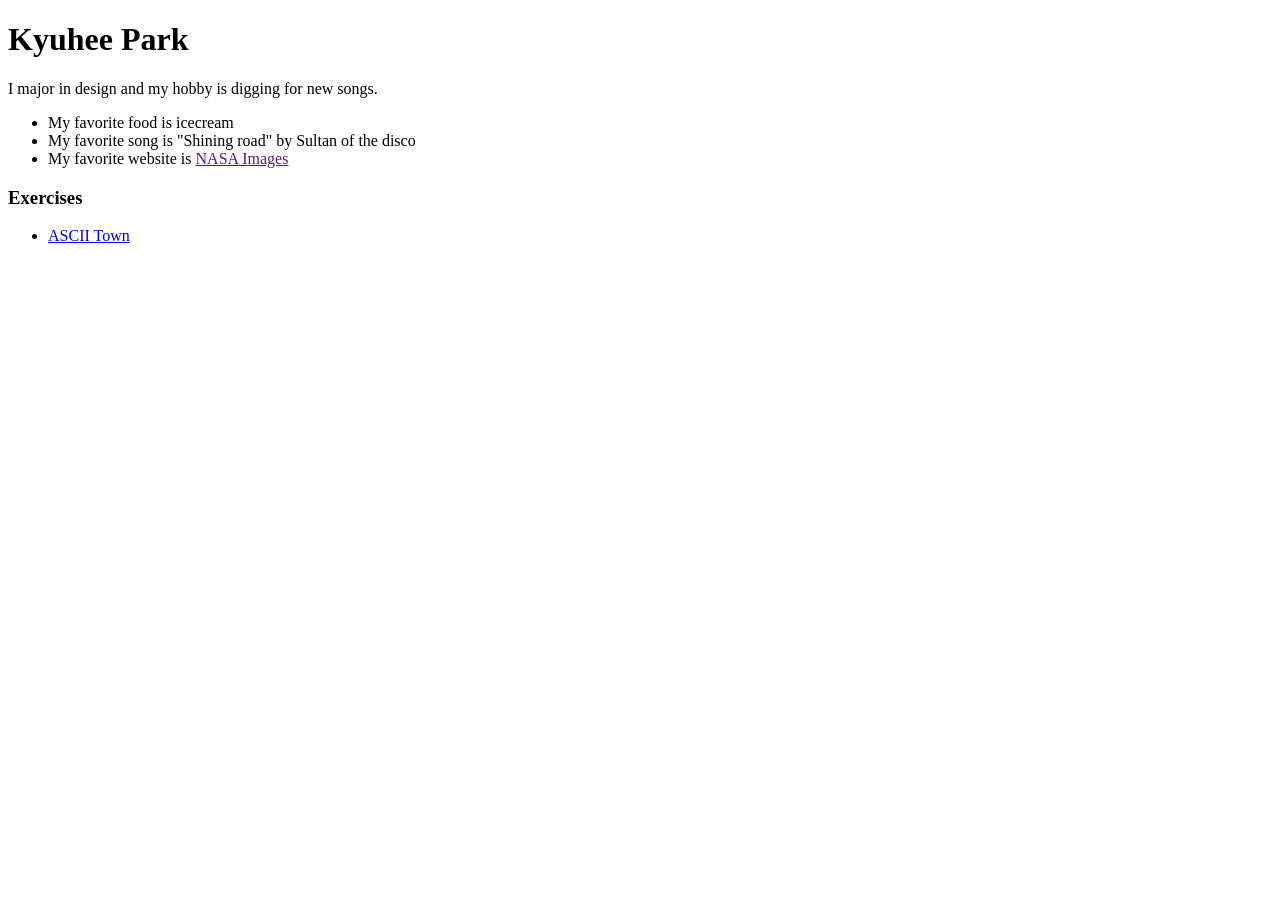
==== index.html @ 88f2b36b "sa" ====
<!DOCTYPE html>
<html>

<head>
  <title>Kyuhee Park | UI Design Programming 1</title>
  <meta charset="utf-8" />
</head>

<body>

  <!-- this is where my code is-->
  <div id="grid">
    <div id="left-column" class="scroll">  

      <!-- my favorite pokemon -->
      <!-- <img src="https://archives.bulbagarden.net/media/upload/2/24/Spr_2c_054.png" alt="Psyduck" /> -->

      <!-- about me-->
      <h1>Kyuhee Park</h1>  
      <p class="desc">I major in design and my hobby is digging for new songs.</p>
      <ul>
        <li>My favorite food is icecream</li>
        <li>My favorite song is "Shining road" by Sultan of the disco</li>
        <li>My favorite website is <a href="">NASA Images</a></li>
      </ul>

    </div>
  </div>
</body>
 <h3>Exercises</h3>
      <ul>
        <li><a href="ascii_town/interior-KyuheePark.html">ASCII Town</a></li>
      </ul>
</html>
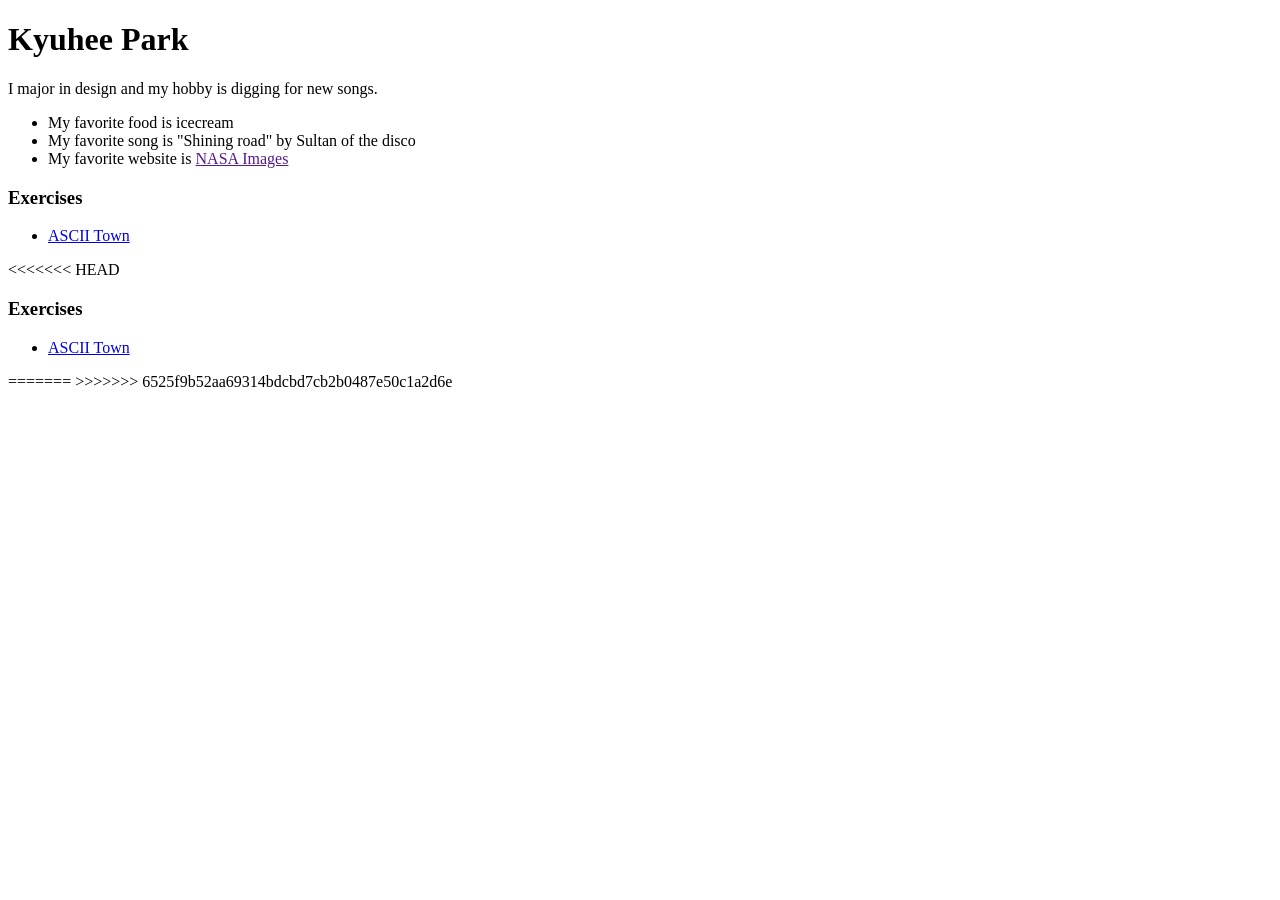
==== commit 18dc5ed6: "Update index.html" ====
--- a/index.html
+++ b/index.html
@@ -24,12 +24,21 @@
         <li>My favorite song is "Shining road" by Sultan of the disco</li>
         <li>My favorite website is <a href="">NASA Images</a></li>
       </ul>
-
+      
+      <h3>Exercises</h3>
+      <ul>
+        <li><a href="ascii_town/interior-KyuheePark.html">ASCII Town</a></li>
+      </ul>
+      
     </div>
   </div>
 </body>
+<<<<<<< HEAD
  <h3>Exercises</h3>
       <ul>
         <li><a href="ascii_town/interior-KyuheePark.html">ASCII Town</a></li>
       </ul>
-</html>+</html>
+=======
+</html>
+>>>>>>> 6525f9b52aa69314bdcbd7cb2b0487e50c1a2d6e
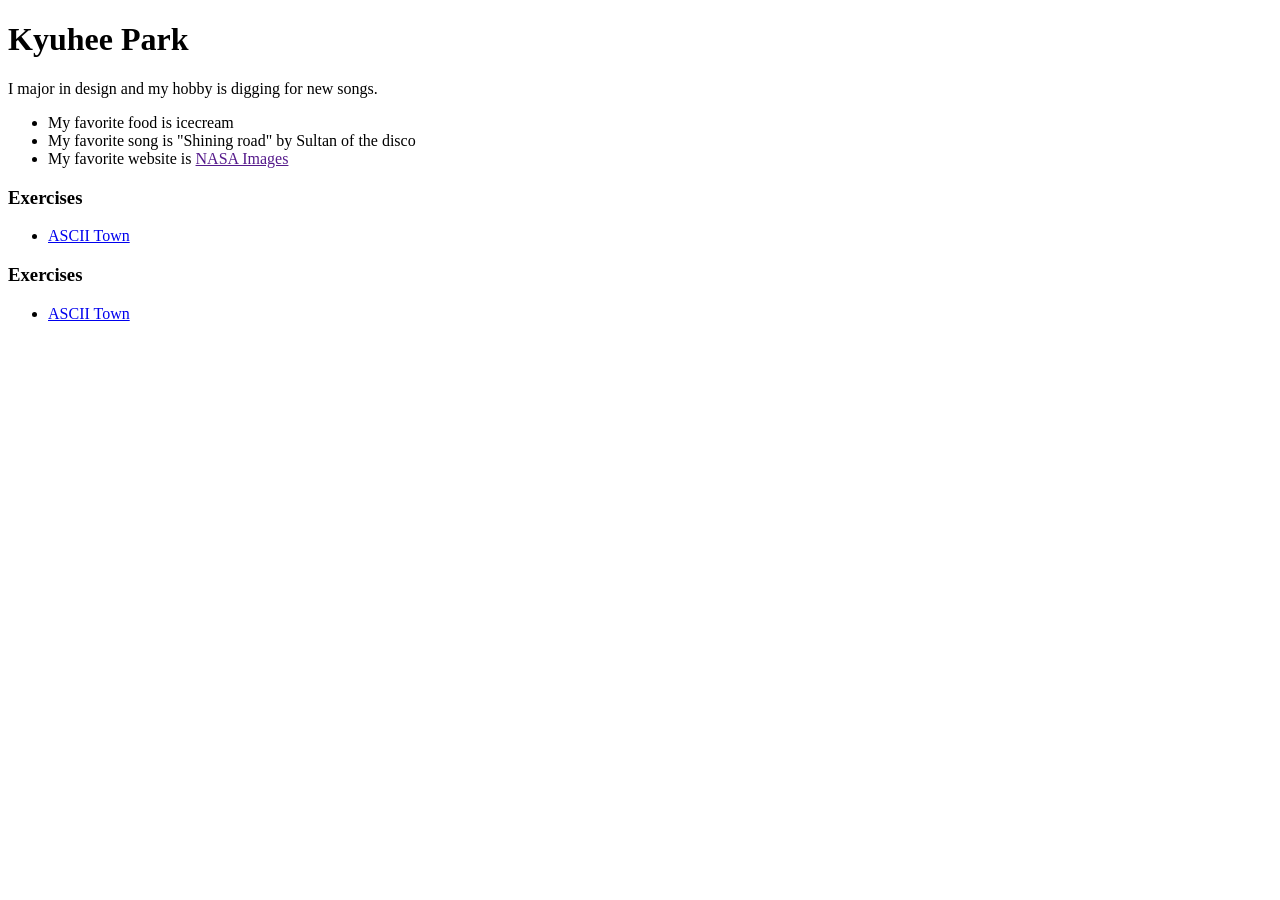
==== commit 7812c031: "a" ====
--- a/index.html
+++ b/index.html
@@ -33,12 +33,9 @@
     </div>
   </div>
 </body>
-<<<<<<< HEAD
+
  <h3>Exercises</h3>
       <ul>
         <li><a href="ascii_town/interior-KyuheePark.html">ASCII Town</a></li>
       </ul>
 </html>
-=======
-</html>
->>>>>>> 6525f9b52aa69314bdcbd7cb2b0487e50c1a2d6e
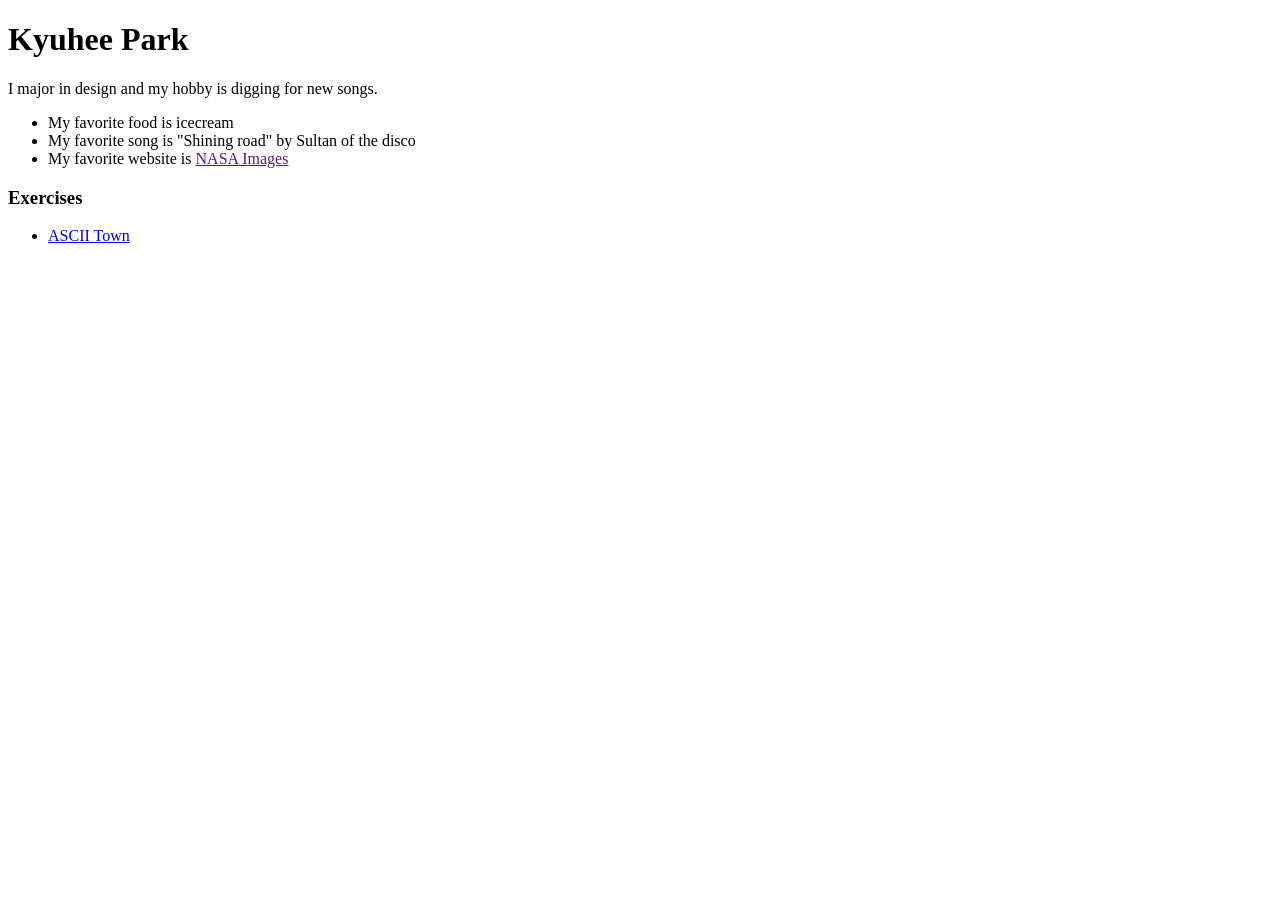
==== commit 6de8eed9: "sds" ====
--- a/index.html
+++ b/index.html
@@ -23,12 +23,6 @@
         <li>My favorite food is icecream</li>
         <li>My favorite song is "Shining road" by Sultan of the disco</li>
         <li>My favorite website is <a href="">NASA Images</a></li>
-      </ul>
-      
-      <h3>Exercises</h3>
-      <ul>
-        <li><a href="ascii_town/interior-KyuheePark.html">ASCII Town</a></li>
-      </ul>
       
     </div>
   </div>
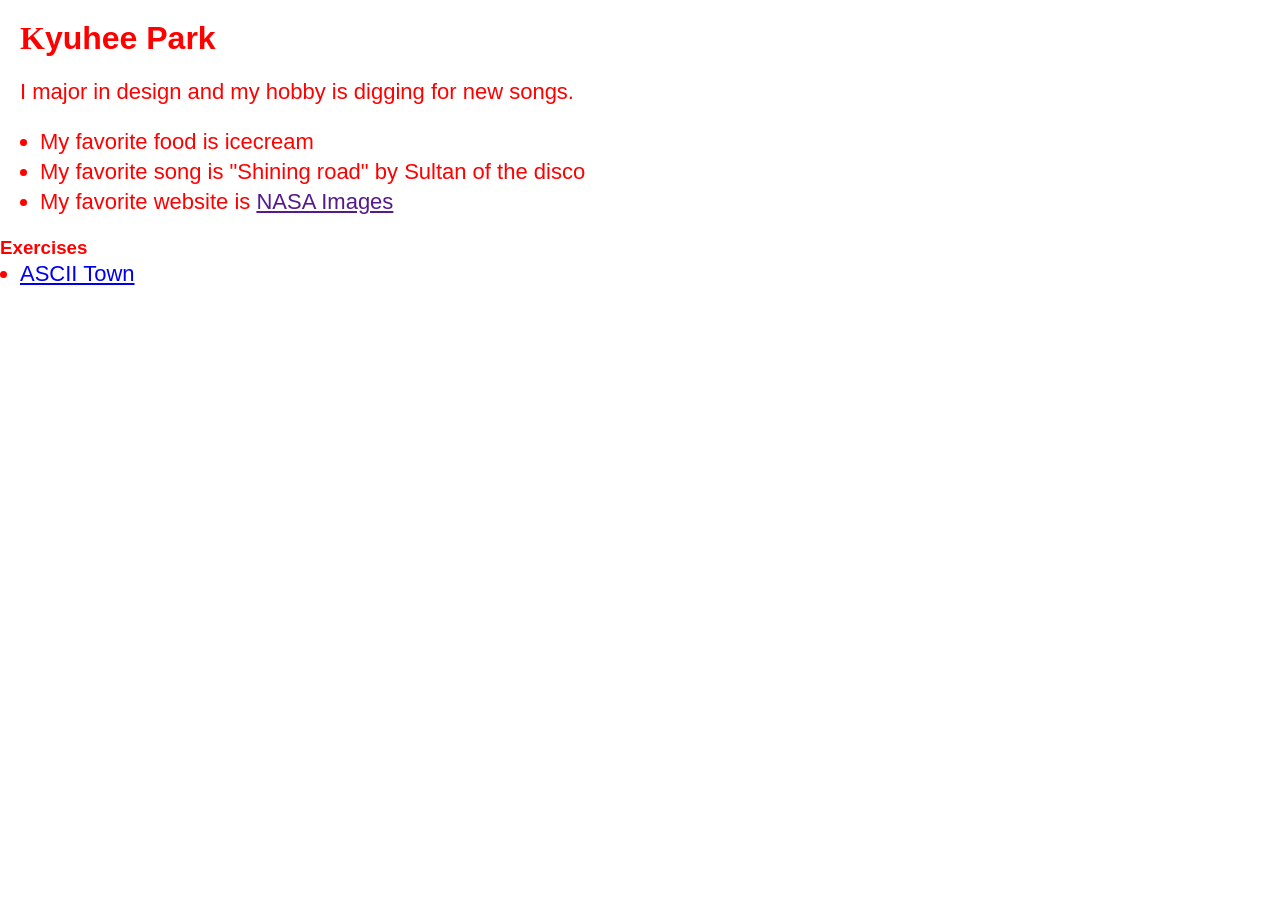
==== commit 3edfc615: "ㅁ" ====
--- a/index.html
+++ b/index.html
@@ -1,13 +1,13 @@
   
 <!DOCTYPE html>
 <html>
-
 <head>
+<link rel="stylesheet" type="text/css" href="assets/style.css">
   <title>Kyuhee Park | UI Design Programming 1</title>
   <meta charset="utf-8" />
 </head>
 
-<body>
+<body> 
 
   <!-- this is where my code is-->
   <div id="grid">
@@ -17,7 +17,7 @@
       <!-- <img src="https://archives.bulbagarden.net/media/upload/2/24/Spr_2c_054.png" alt="Psyduck" /> -->
 
       <!-- about me-->
-      <h1>Kyuhee Park</h1>  
+      <h1><span class="cursive">K</span>yuhee Park</h1> 
       <p class="desc">I major in design and my hobby is digging for new songs.</p>
       <ul>
         <li>My favorite food is icecream</li>
@@ -26,10 +26,10 @@
       
     </div>
   </div>
-</body>
 
  <h3>Exercises</h3>
       <ul>
         <li><a href="ascii_town/interior-KyuheePark.html">ASCII Town</a></li>
       </ul>
 </html>
+</body>
--- a/assets/style.css
+++ b/assets/style.css
@@ -0,0 +1,67 @@
+* {
+	margin:  0px;
+	padding:  0px;
+	box-sizing: border-box;
+}
+
+/* adjusting fonts */
+
+body {
+	color: red;
+	font-family: -apple-system, BlinkMacSystemFont, helvetica, arial, sans-serif;
+	transition: background 500ms ease;
+}
+
+ .cursive {
+    font-family: cursive;
+}
+
+p, li {
+	font-size:  22px;
+	line-height: 30px;
+}
+
+/* adjusting spacing */
+
+#left-column {
+	padding: 20px;
+}
+
+h1, p {
+	margin-bottom:  20px;
+}
+
+ul, ol {
+	margin-left: 20px;
+}
+
+img {
+	max-width: 100%;
+	height:  auto;
+}
+
+
+
+/* uncomment the code below to set the grid */
+
+/*#grid {
+	display: grid;
+	grid-template-columns: 1fr 1fr;
+}
+
+body {
+	overflow: hidden;
+}
+
+.scroll {
+	padding:  20px;
+	overflow: scroll;
+	height: 100vh;
+}
+
+#left-column {
+}
+
+#right-column {
+	background: #333;
+}*/
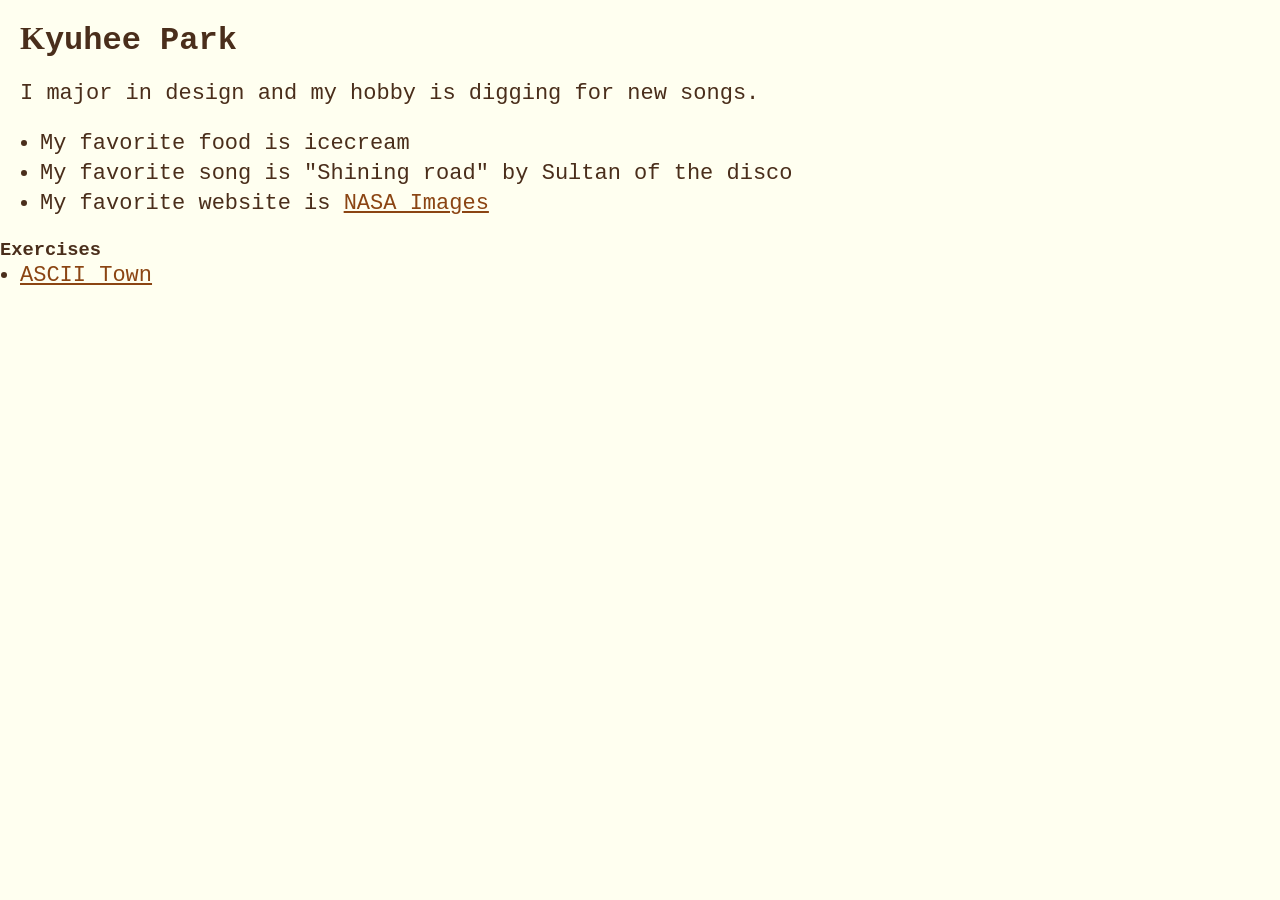
==== commit ee1c92ac: "a" ====
--- a/index.html
+++ b/index.html
@@ -2,34 +2,42 @@
 <!DOCTYPE html>
 <html>
 <head>
-<link rel="stylesheet" type="text/css" href="assets/style.css">
   <title>Kyuhee Park | UI Design Programming 1</title>
   <meta charset="utf-8" />
+  <link rel="stylesheet" type="text/css" href="assets/style.css">
+  
+  <style>
+    body {
+      background-color: ivory; /* 배경색: 아이보리 */
+      color: #4A2E1B; /* 글자색: 고동색 (Hex 코드 사용) */
+      font-family: 'Courier New', Courier, monospace; /* 폰트: 코딩용 고정폭 폰트 */
+    }
+
+    /* 링크(a 태그) 색상도 디자인에 맞게 갈색 톤으로 맞춰줍니다 */
+    a {
+      color: #8B4513; 
+    }
+  </style>
 </head>
 
 <body> 
 
-  <!-- this is where my code is-->
   <div id="grid">
     <div id="left-column" class="scroll">  
 
-      <!-- my favorite pokemon -->
-      <!-- <img src="https://archives.bulbagarden.net/media/upload/2/24/Spr_2c_054.png" alt="Psyduck" /> -->
-
-      <!-- about me-->
       <h1><span class="cursive">K</span>yuhee Park</h1> 
       <p class="desc">I major in design and my hobby is digging for new songs.</p>
       <ul>
         <li>My favorite food is icecream</li>
         <li>My favorite song is "Shining road" by Sultan of the disco</li>
         <li>My favorite website is <a href="">NASA Images</a></li>
-      
-    </div>
+      </ul> </div>
   </div>
 
- <h3>Exercises</h3>
-      <ul>
-        <li><a href="ascii_town/interior-KyuheePark.html">ASCII Town</a></li>
-      </ul>
-</html>
-</body>+  <h3>Exercises</h3>
+  <ul>
+    <li><a href="ascii_town/interior-KyuheePark.html">ASCII Town</a></li>
+  </ul>
+
+</body>
+</html>
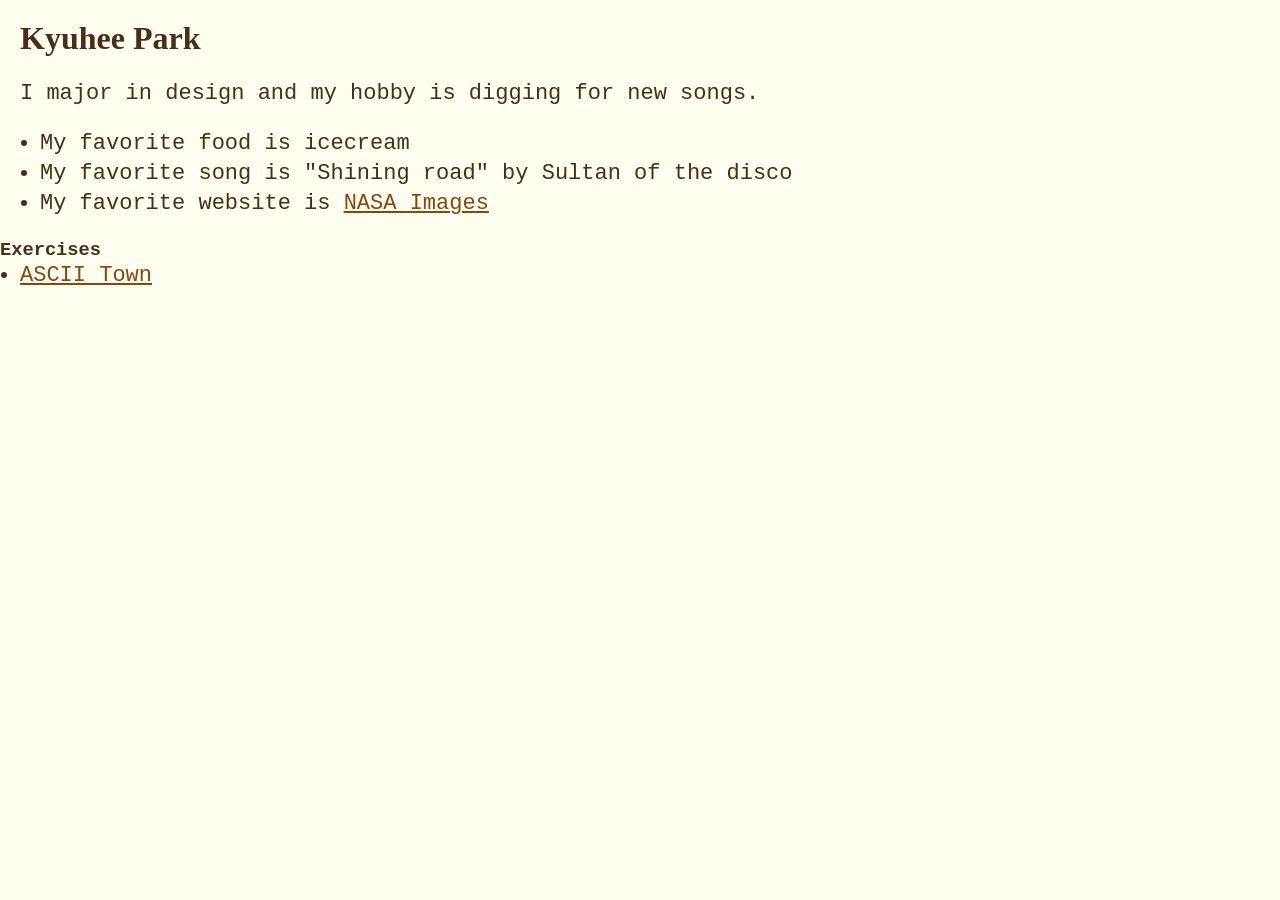
==== commit bce11fff: "a" ====
--- a/index.html
+++ b/index.html
@@ -25,7 +25,7 @@
   <div id="grid">
     <div id="left-column" class="scroll">  
 
-      <h1><span class="cursive">K</span>yuhee Park</h1> 
+      <h1><span class="cursive">Kyuhee Park</h1> 
       <p class="desc">I major in design and my hobby is digging for new songs.</p>
       <ul>
         <li>My favorite food is icecream</li>
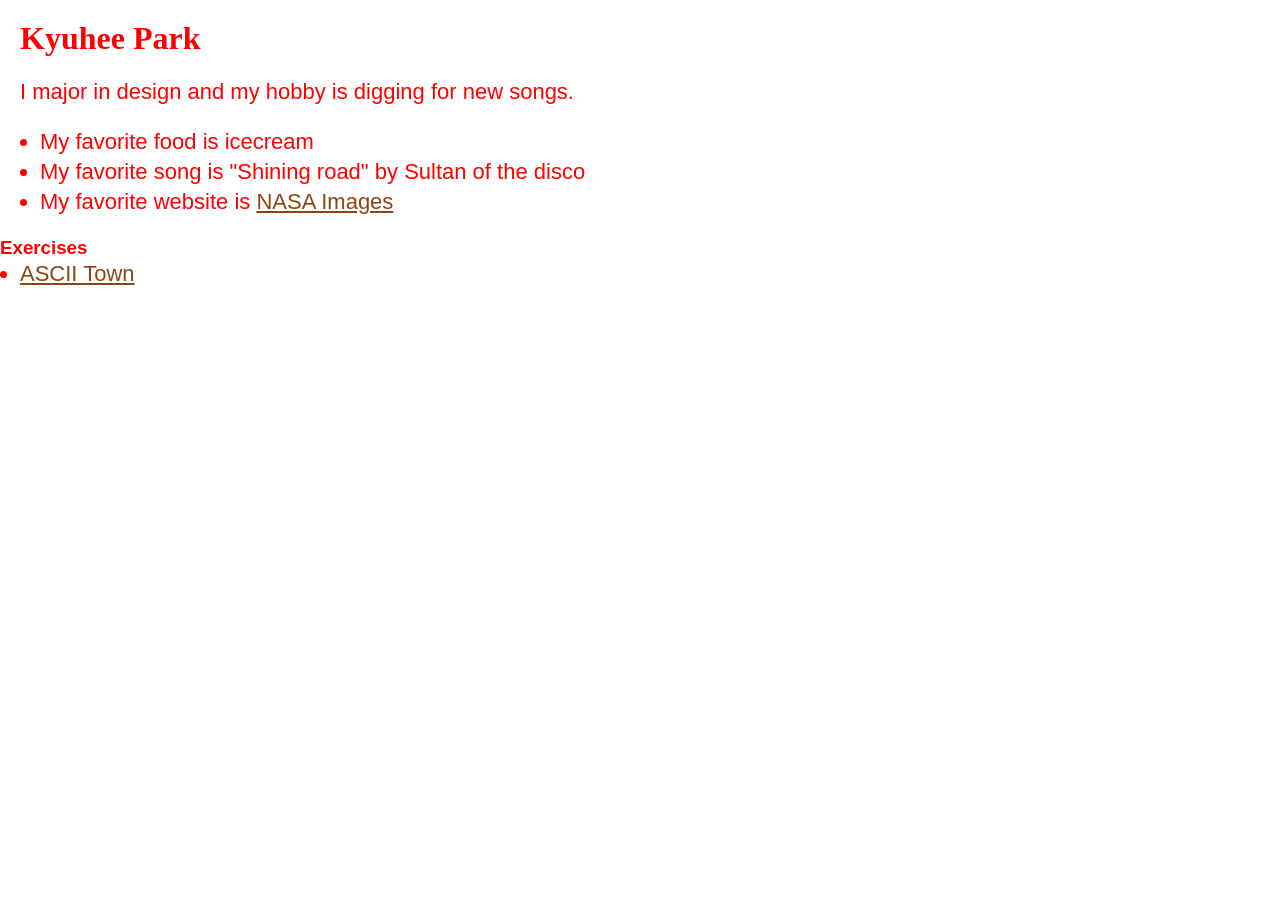
==== commit c3c50b36: "a" ====
--- a/index.html
+++ b/index.html
@@ -8,12 +8,11 @@
   
   <style>
     body {
-      background-color: ivory; /* 배경색: 아이보리 */
-      color: #4A2E1B; /* 글자색: 고동색 (Hex 코드 사용) */
-      font-family: 'Courier New', Courier, monospace; /* 폰트: 코딩용 고정폭 폰트 */
+      background-color: ivory
+      color: #4A2E1B
+      font-family: 'Courier New', Courier, monospace
     }
 
-    /* 링크(a 태그) 색상도 디자인에 맞게 갈색 톤으로 맞춰줍니다 */
     a {
       color: #8B4513; 
     }
